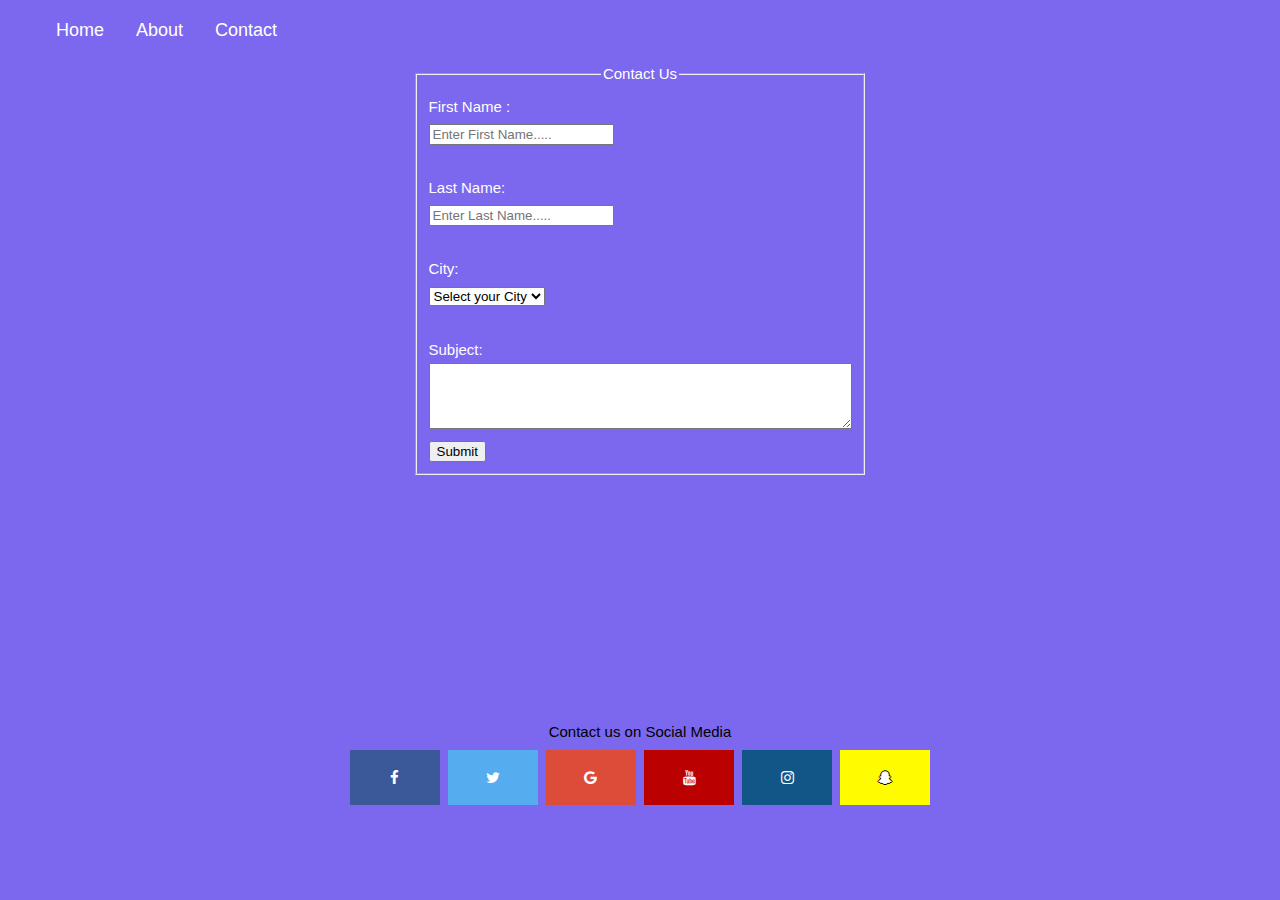
==== contact.html @ eb7d5afc "Social media" ====
<!DOCTYPE html>
<html>
<head>
  <meta charset = "utf-8" />
          
  <title>
    websterspub
  </title>
    
  <!-- add icon link -->
  <link rel = "icon" href = 
"64641314.png" 
  type = "image/x-icon">
<link rel="stylesheet" href="style.css">
<meta name="viewport" content="width=device-width, initial-scale=1">
<link class="centre" rel="stylesheet" href="https://cdnjs.cloudflare.com/ajax/libs/font-awesome/4.7.0/css/font-awesome.min.css">
</head>
<body>
<ul>
  <li><a href="home.html">Home</a></li>
  <li><a href="about.html">About</a></li>
  <li><a class="active" href="contact.html">Contact</a></li>
</ul>
<div class="form">
<html>
<body style="background-color:mediumslateblue"  >


<form
  action="https://formspree.io/f/xknkegbe"
  method="POST"
>
<fieldset>
  <legend style="text-align: center;">Contact Us</legend>
    <label for="Fname">First Name :</label><br>
    <input type="Fname" id="" name="Fname" placeholder="Enter First Name....." required><br><br>
    <label for="lname">Last Name:</label><br>
    <input type="lname" id="" name="lname" placeholder="Enter Last Name....." required><br><br>
    <label for="Country">City:</label><br>
    <select name="Country" id="Country" placeholder="Select your Country">
        <option> Select your City</option>
        <option  value="Cape Town">Cape Town</option >
        <option  value="Johannesburg">Johannesburg</option >
        <option  value="Durban">Durban</option >
        <option  value="Pretoria">Pretoria</option> 
        <option value="Soweto">Soweto</option >
        <option value="Free-state">Free-state</option >
      </select><br><br>
      
      <label for="Textarea">Subject:</label><br>
      <textarea rows="4" cols="50" name="comment" placeholder="Enter message here.."> </textarea><br>
          <input type="submit" value="Submit">
          <input type="hidden" id="custId" name="custId" value="12345"> <br>

                                
        </fieldset>  
</form><br><br><br><br><br><br><br><br><br><br>
<!-- Add font awesome icons -->
  <legend style="color: black;">Contact us on Social Media</legend>
<a href="https://www.facebook.com/" class="fa fa-facebook"></a>
<a href="https://twitter.com/?lang=en" class="fa fa-twitter"></a>
<a href="https://www.google.com/" class="fa fa-google"></a>
<a href="https://www.youtube.com/" class="fa fa-youtube"></a>
<a href="https://www.instagram.com/" class="fa fa-instagram"></a>
<a href="https://www.snapchat.com/" class="fa fa-snapchat-ghost"></a>
</div>
</body>
  
</div>
</html>
---- style.css ----
/* The <ul> tag defines an unordered (bulleted) list */
ul {
  font-family: Arial, Helvetica, sans-serif;
    /* Remove list bullets */
    list-style-type: none;
    
    /* The CSS margin properties are used to create space around elements, outside of any defined borders */
    margin: 0;
    
    /* The CSS padding properties are used to generate space around an element's content, inside of any defined borders. */
    padding: 100;
    
    font-size: large;
    /* The overflow property specifies what should happen if content overflows an element's box. */
    overflow: hidden;
    
    /*  */
    background-color: transparent;
}
/* The <li> tag is used inside ordered lists(<ol>), unordered lists (<ul>), and in menu lists (<menu>). */
li {
    /* The float property is used for positioning and formatting content e.g. let an image float left to the text in a container. */
    float: left;
}
/* The <a> tag defines a hyperlink, which is used to link from one page to another. */
li a {
    /* The display property specifies the display behavior (the type of rendering box) of an element. */
    display: block;
    
    /*  */
    color: white;

    text-size-adjust: 200px;
    
    /* The text-align property specifies the horizontal alignment of text in an element. */
    text-align: center;
    
    /* The CSS padding properties are used to generate space around an element's content, inside of any defined borders. */
    padding: 14px 16px;
    
    /* The text-decoration property specifies the decoration added to text */
    text-decoration: none;
}
/* The :hover selector is used to select elements when you mouse over them. */
li a:hover {
    /*  */
    background-color: #666;
}

li a .active {
    /*  */
    background-color: #111;
}

body, html {
    height: 100%;
    margin: 0;
    font: 400 15px/1.8 "Lato", sans-serif;
    color: white;
    background-position: center;
    background-repeat: no-repeat;
    background-size: cover;
    background-attachment: fixed;
    
  }
  
  .bgimg-1, .bgimg-2, .bgimg-3 {
    position: relative;
    opacity: 0.65;
    background-attachment: fixed;
    background-position: center;
    background-repeat: no-repeat;
    background-size: cover;
  
  }
  .bgimg-1 {
    background-image: url("Web-site-Designers.jpg");
    min-height: 100%;
  }
  
  .bgimg-2 {
    background-image: url("Web-site-Designers.jpg");
    min-height: 400px;
  }
  
  .bgimg-3 {
    background-image: url("Web-site-Designers.jpg");
    min-height: 400px;
  }
  
  .caption {
    position: absolute;
    left: 0;
    top: 50%;
    width: 100%;
    text-align: center;
    color: #000;
  }
  
  .caption span.border {
    background-color: #111;
    color: #fff;
    padding: 18px;
    font-size: 25px;
    letter-spacing: 10px;
  }
  
  h3 {
    letter-spacing: 5px;
    text-transform: uppercase;
    font: 20px "Lato", sans-serif;
    color: #111;
  }
  
  /* Turn off parallax scrolling for tablets and phones */
  @media only screen and (max-device-width: 1024px) {
    .bgimg-1, .bgimg-2, .bgimg-3 {
      background-attachment: scroll;
    }
  }
  div.form
{
    display: block;
    text-align: center;
}
form
{
    display: inline-block;
    margin-left: auto;
    margin-right: auto;
    text-align: left;
}
@import "compass/css3";



.static-img {
  display: block; 
}

iframe {
   max-width: 100%;
   width: 100%;
   height: 100%; /* had to specify height/width */
   position: absolute;
   top: 0; 
   right: 0;
   left: 0; 
   bottom: 0;   
}
.map-container {
  width: 100%;
  margin: auto;
  height: 0;
  padding-top: 38%;
  position: relative;
  display: none; /* Hide for small screens */

}

/* Medium Screens */
@media all and (min-width: 34.375em) {
  .map-container {
    display: block;
  } 
  .static-img {
    display: none; 
  }
}
.background {
    background-image: url("comrawpixel1015303.jpg");
  
    /* Add the blur effect */
    filter: blur(20px);
    -webkit-filter: blur(8px);
  
    /* Full height */
    height: 100%;
  
    /* Center and scale the image nicely */
    background-position: center;
    background-repeat: no-repeat;
    background-size: cover;

}
.bg-image {
    /* The image used */
    background-image: url("comrawpixel1015303.jpg");
  
    /* Add the blur effect */
    filter: blur(8px);
    -webkit-filter: blur(8px);
  
    /* Full height */
    height: 100%;
  
    /* Center and scale the image nicely */
    background-position: center;
    background-repeat: no-repeat;
    background-size: cover;
  }

  .fa {
    padding: 20px;
    font-size: 30px;
    width: 50px;
    text-align: center;
    text-decoration: none;
    margin: 5px 2px;
  }
  
  .fa:hover {
      opacity: 0.7;
  }
  
  .fa-facebook {
    background: #3B5998;
    color: white;
  }
  
  .fa-twitter {
    background: #55ACEE;
    color: white;
  }
  
  .fa-google {
    background: #dd4b39;
    color: white;
  }
  
  .fa-linkedin {
    background: #007bb5;
    color: white;
  }
  
  .fa-youtube {
    background: #bb0000;
    color: white;
  }
  
  .fa-instagram {
    background: #125688;
    color: white;
  }
  
  .fa-pinterest {
    background: #cb2027;
    color: white;
  }
  
  .fa-snapchat-ghost {
    background: #fffc00;
    color: white;
    text-shadow: -1px 0 black, 0 1px black, 1px 0 black, 0 -1px black;
  }
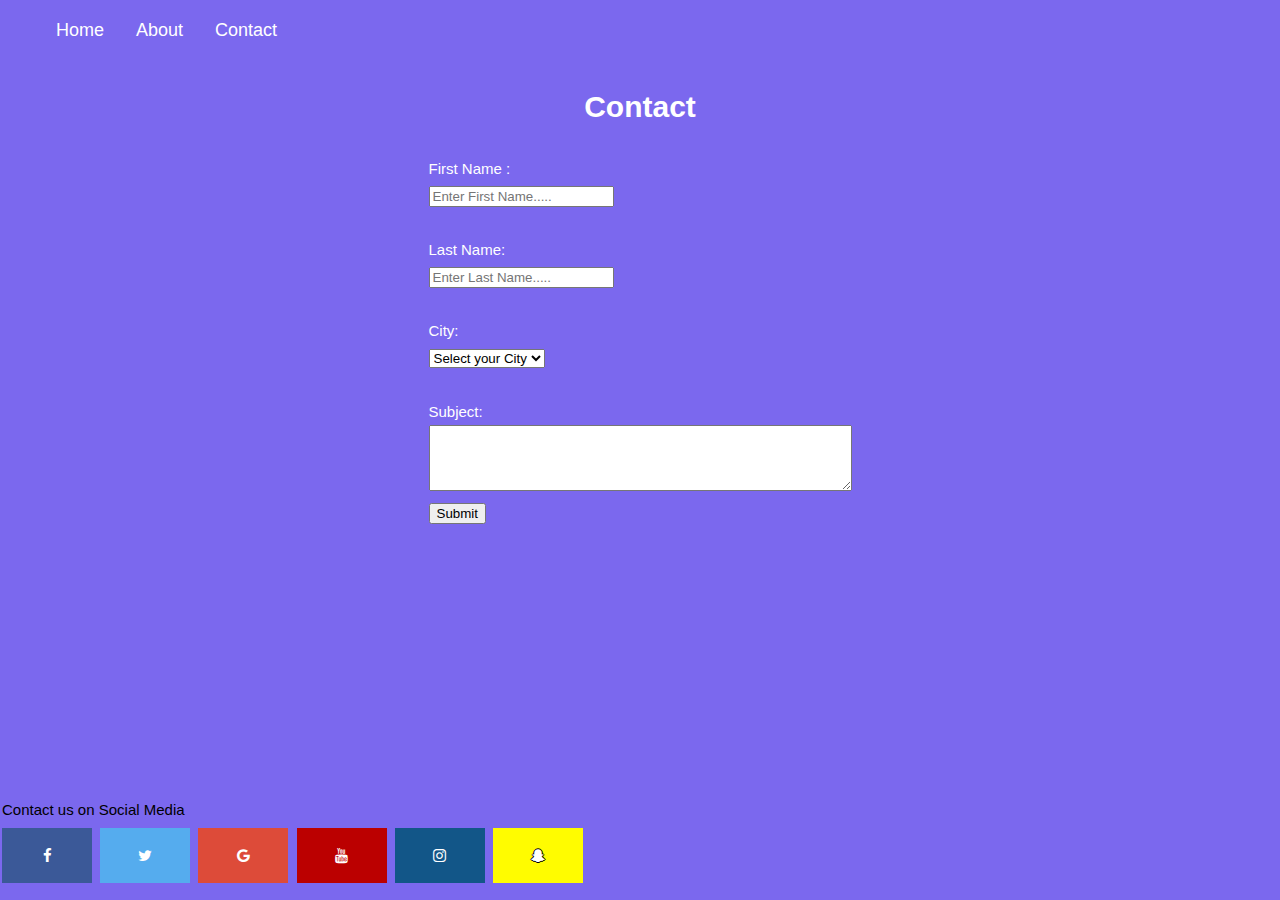
==== commit eb59b37a: "Social Media" ====
--- a/contact.html
+++ b/contact.html
@@ -13,7 +13,7 @@
   type = "image/x-icon">
 <link rel="stylesheet" href="style.css">
 <meta name="viewport" content="width=device-width, initial-scale=1">
-<link class="centre" rel="stylesheet" href="https://cdnjs.cloudflare.com/ajax/libs/font-awesome/4.7.0/css/font-awesome.min.css">
+<link rel="stylesheet" href="https://cdnjs.cloudflare.com/ajax/libs/font-awesome/4.7.0/css/font-awesome.min.css">
 </head>
 <body>
 <ul>
@@ -22,6 +22,7 @@
   <li><a class="active" href="contact.html">Contact</a></li>
 </ul>
 <div class="form">
+<h1>Contact</h1>
 <html>
 <body style="background-color:mediumslateblue"  >
 
@@ -30,8 +31,7 @@
   action="https://formspree.io/f/xknkegbe"
   method="POST"
 >
-<fieldset>
-  <legend style="text-align: center;">Contact Us</legend>
+
     <label for="Fname">First Name :</label><br>
     <input type="Fname" id="" name="Fname" placeholder="Enter First Name....." required><br><br>
     <label for="lname">Last Name:</label><br>
@@ -53,7 +53,9 @@
           <input type="hidden" id="custId" name="custId" value="12345"> <br>
 
                                 
-        </fieldset>  
+          
+</form>
+</div>
 </form><br><br><br><br><br><br><br><br><br><br>
 <!-- Add font awesome icons -->
   <legend style="color: black;">Contact us on Social Media</legend>
@@ -63,8 +65,9 @@
 <a href="https://www.youtube.com/" class="fa fa-youtube"></a>
 <a href="https://www.instagram.com/" class="fa fa-instagram"></a>
 <a href="https://www.snapchat.com/" class="fa fa-snapchat-ghost"></a>
-</div>
+
 </body>
   
+  
 </div>
-</html>+</html>
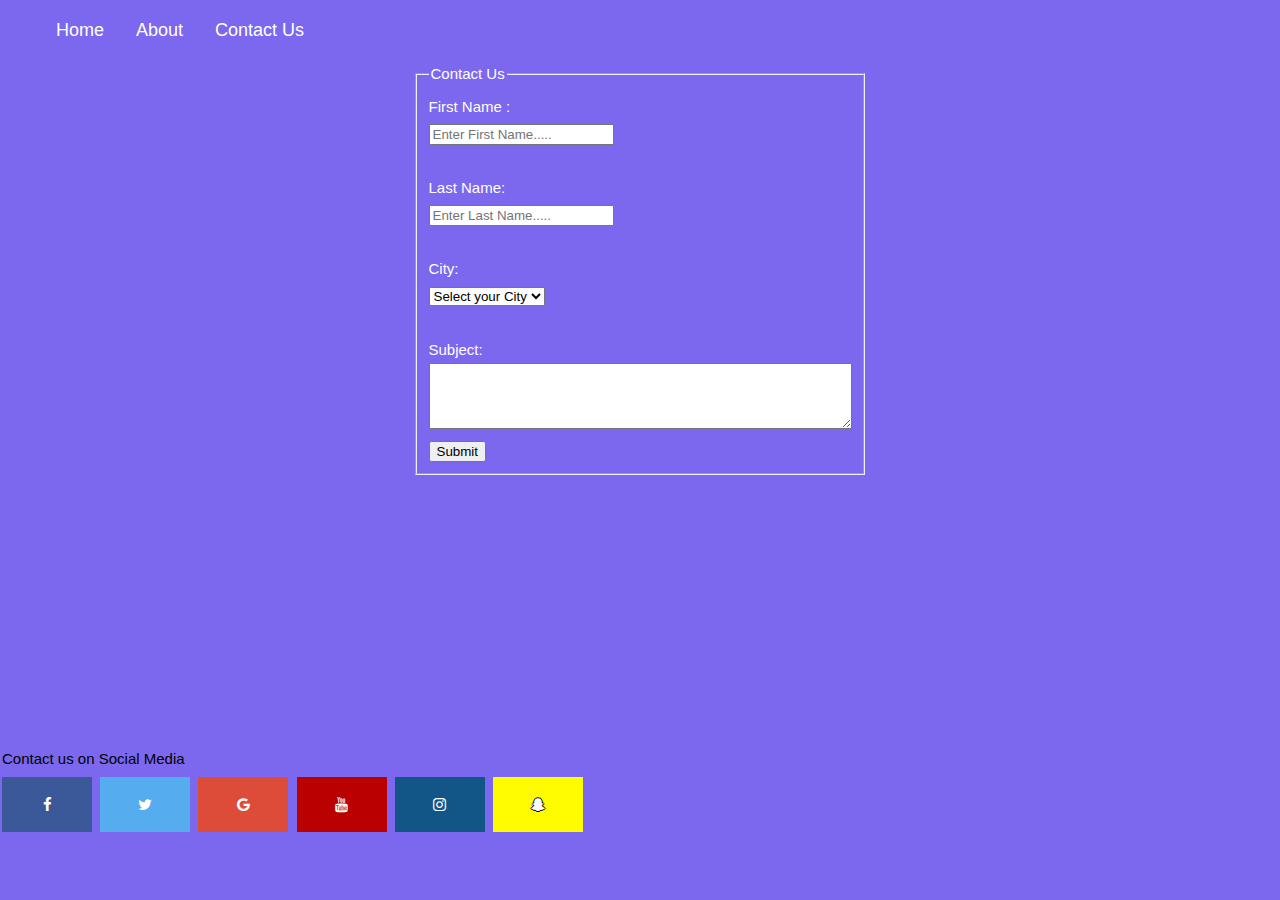
==== commit 5ec3611c: "Fieldset and Legend" ====
--- a/contact.html
+++ b/contact.html
@@ -19,10 +19,9 @@
 <ul>
   <li><a href="home.html">Home</a></li>
   <li><a href="about.html">About</a></li>
-  <li><a class="active" href="contact.html">Contact</a></li>
+  <li><a class="active" href="contact.html">Contact Us</a></li>
 </ul>
 <div class="form">
-<h1>Contact</h1>
 <html>
 <body style="background-color:mediumslateblue"  >
 
@@ -31,7 +30,8 @@
   action="https://formspree.io/f/xknkegbe"
   method="POST"
 >
-
+<fieldset>
+  <legend>Contact Us</legend>
     <label for="Fname">First Name :</label><br>
     <input type="Fname" id="" name="Fname" placeholder="Enter First Name....." required><br><br>
     <label for="lname">Last Name:</label><br>
@@ -53,7 +53,7 @@
           <input type="hidden" id="custId" name="custId" value="12345"> <br>
 
                                 
-          
+  </fieldset>        
 </form>
 </div>
 </form><br><br><br><br><br><br><br><br><br><br>
--- a/style.css
+++ b/style.css
@@ -155,7 +155,6 @@
   padding-top: 38%;
   position: relative;
   display: none; /* Hide for small screens */
-
 }
 
 /* Medium Screens */
@@ -199,8 +198,7 @@
     background-repeat: no-repeat;
     background-size: cover;
   }
-
-  .fa {
+.fa {
     padding: 20px;
     font-size: 30px;
     width: 50px;
@@ -252,4 +250,4 @@
     background: #fffc00;
     color: white;
     text-shadow: -1px 0 black, 0 1px black, 1px 0 black, 0 -1px black;
-  }+  }
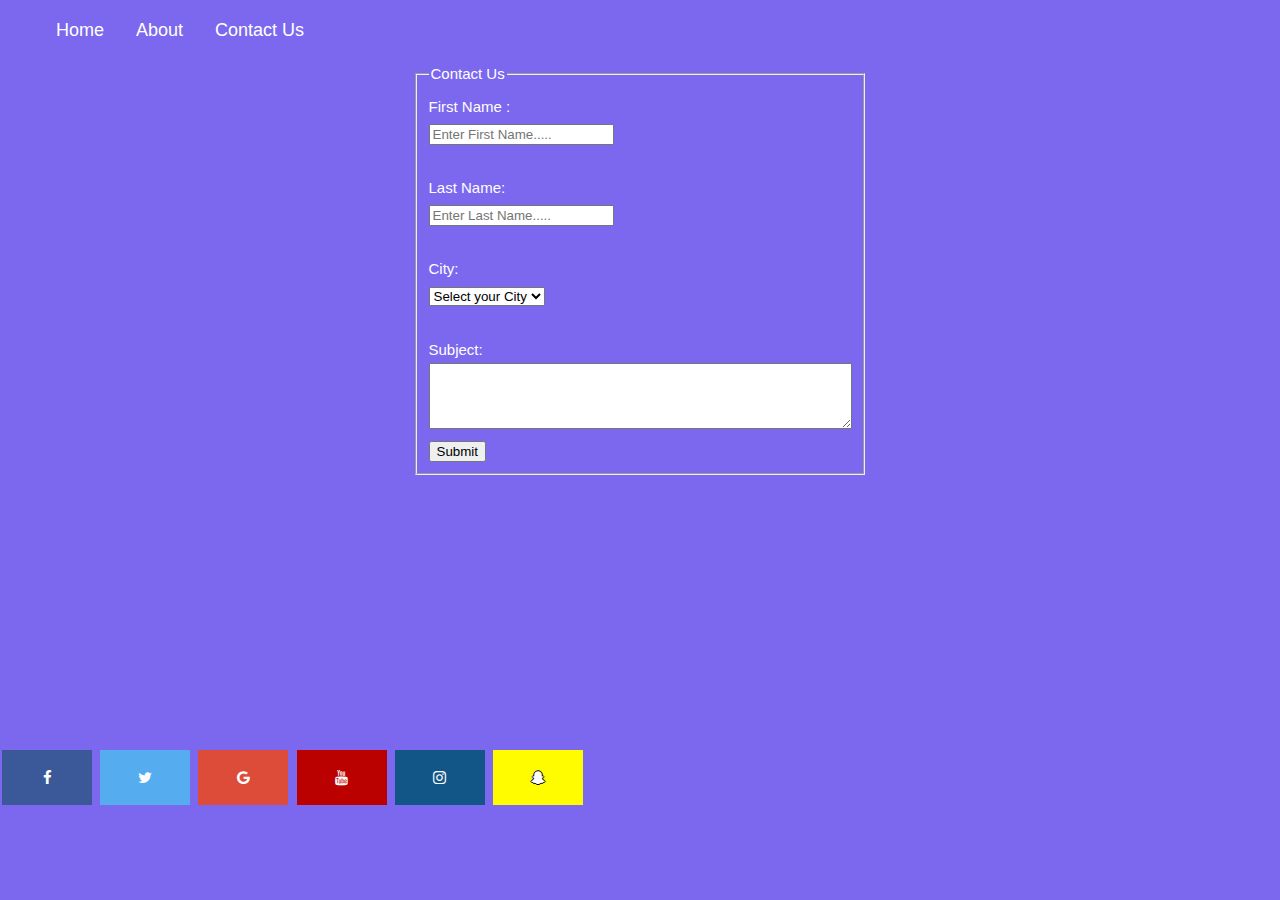
==== commit cd500040: "removing legend" ====
--- a/contact.html
+++ b/contact.html
@@ -58,7 +58,7 @@
 </div>
 </form><br><br><br><br><br><br><br><br><br><br>
 <!-- Add font awesome icons -->
-  <legend style="color: black;">Contact us on Social Media</legend>
+  
 <a href="https://www.facebook.com/" class="fa fa-facebook"></a>
 <a href="https://twitter.com/?lang=en" class="fa fa-twitter"></a>
 <a href="https://www.google.com/" class="fa fa-google"></a>
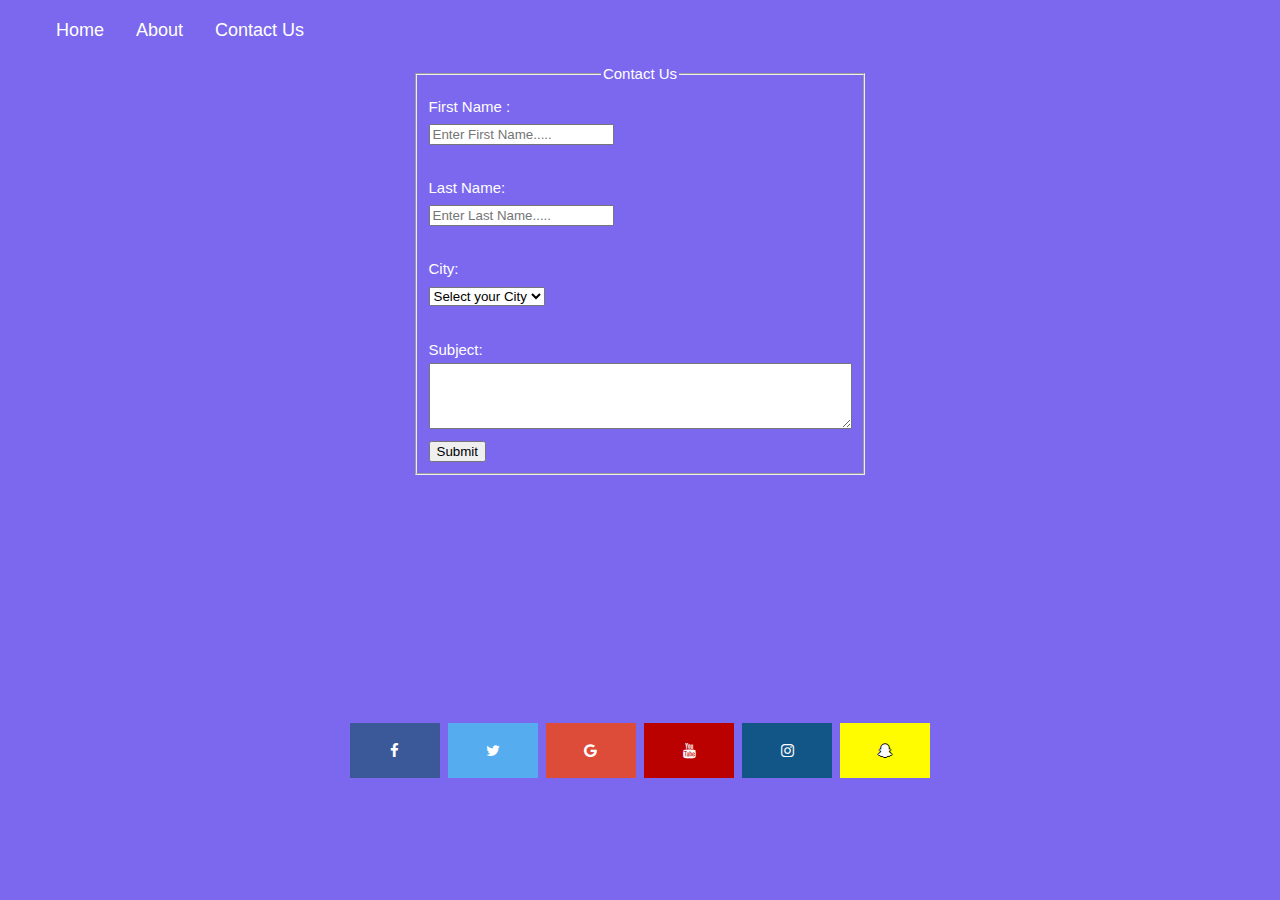
==== commit 8b2c8473: "commit" ====
--- a/contact.html
+++ b/contact.html
@@ -13,7 +13,7 @@
   type = "image/x-icon">
 <link rel="stylesheet" href="style.css">
 <meta name="viewport" content="width=device-width, initial-scale=1">
-<link rel="stylesheet" href="https://cdnjs.cloudflare.com/ajax/libs/font-awesome/4.7.0/css/font-awesome.min.css">
+<link class="centre" rel="stylesheet" href="https://cdnjs.cloudflare.com/ajax/libs/font-awesome/4.7.0/css/font-awesome.min.css">
 </head>
 <body>
 <ul>
@@ -31,7 +31,7 @@
   method="POST"
 >
 <fieldset>
-  <legend>Contact Us</legend>
+  <legend style="text-align: center;">Contact Us</legend>
     <label for="Fname">First Name :</label><br>
     <input type="Fname" id="" name="Fname" placeholder="Enter First Name....." required><br><br>
     <label for="lname">Last Name:</label><br>
@@ -53,21 +53,18 @@
           <input type="hidden" id="custId" name="custId" value="12345"> <br>
 
                                 
-  </fieldset>        
-</form>
-</div>
+        </fieldset>  
 </form><br><br><br><br><br><br><br><br><br><br>
 <!-- Add font awesome icons -->
-  
+
 <a href="https://www.facebook.com/" class="fa fa-facebook"></a>
 <a href="https://twitter.com/?lang=en" class="fa fa-twitter"></a>
 <a href="https://www.google.com/" class="fa fa-google"></a>
 <a href="https://www.youtube.com/" class="fa fa-youtube"></a>
 <a href="https://www.instagram.com/" class="fa fa-instagram"></a>
 <a href="https://www.snapchat.com/" class="fa fa-snapchat-ghost"></a>
-
+</div>
 </body>
   
-  
 </div>
-</html>
+</html>--- a/style.css
+++ b/style.css
@@ -155,6 +155,7 @@
   padding-top: 38%;
   position: relative;
   display: none; /* Hide for small screens */
+
 }
 
 /* Medium Screens */
@@ -198,13 +199,15 @@
     background-repeat: no-repeat;
     background-size: cover;
   }
-.fa {
+
+  .fa {
     padding: 20px;
     font-size: 30px;
     width: 50px;
     text-align: center;
     text-decoration: none;
     margin: 5px 2px;
+  
   }
   
   .fa:hover {
@@ -251,3 +254,16 @@
     color: white;
     text-shadow: -1px 0 black, 0 1px black, 1px 0 black, 0 -1px black;
   }
+  .parallax {
+    /* The image used */
+    background-image: url("Web-site-Designers.jpg");
+  
+    /* Set a specific height */
+    min-height: 500px; 
+  
+    /* Create the parallax scrolling effect */
+    background-attachment: fixed;
+    background-position: center;
+    background-repeat: no-repeat;
+    background-size: cover;
+  }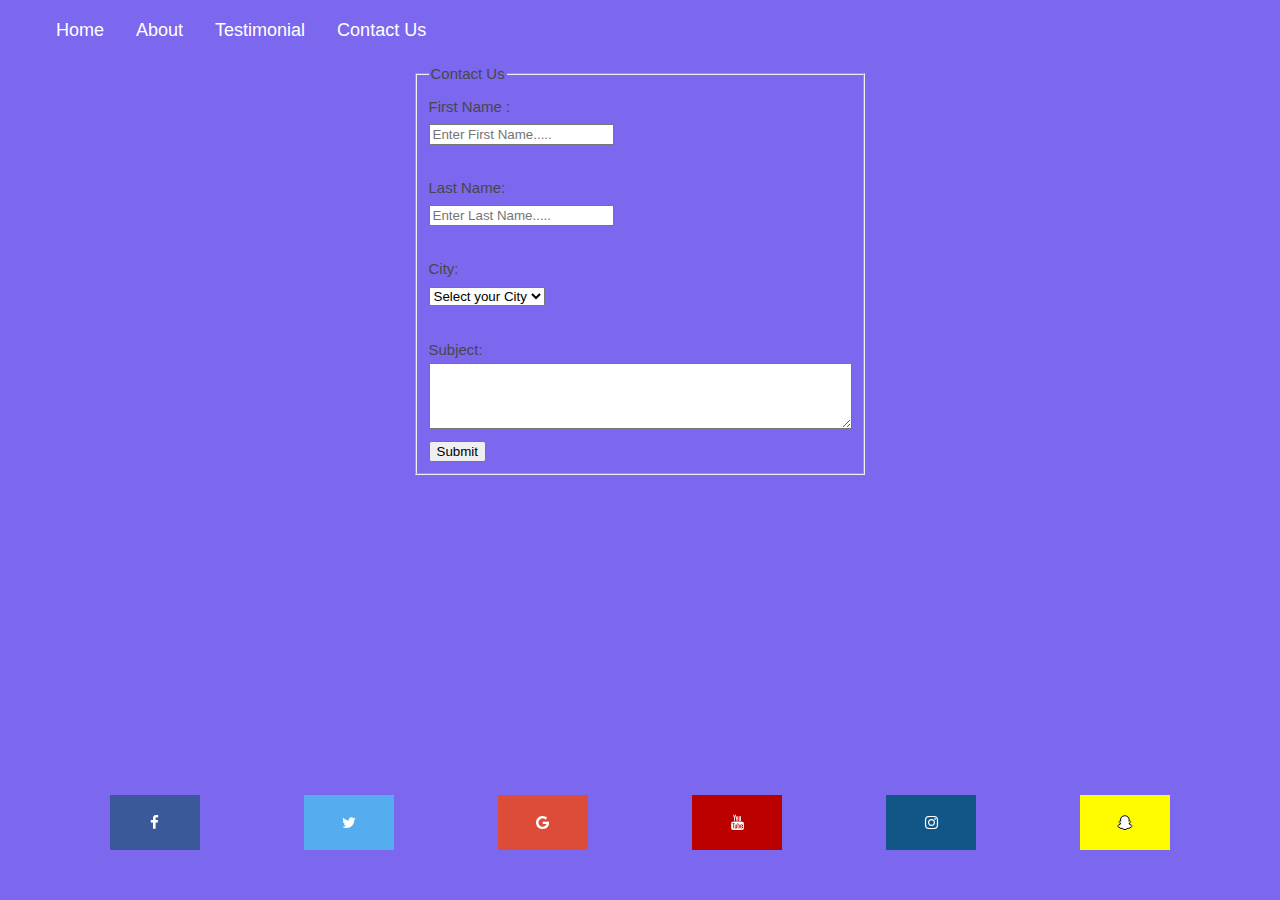
==== commit bcc81176: "Merge branch 'main' of https://github.com/Kyle2409/new-web into main" ====
--- a/contact.html
+++ b/contact.html
@@ -13,12 +13,13 @@
   type = "image/x-icon">
 <link rel="stylesheet" href="style.css">
 <meta name="viewport" content="width=device-width, initial-scale=1">
-<link class="centre" rel="stylesheet" href="https://cdnjs.cloudflare.com/ajax/libs/font-awesome/4.7.0/css/font-awesome.min.css">
+<link rel="stylesheet" href="https://cdnjs.cloudflare.com/ajax/libs/font-awesome/4.7.0/css/font-awesome.min.css">
 </head>
 <body>
 <ul>
   <li><a href="home.html">Home</a></li>
   <li><a href="about.html">About</a></li>
+  <li><a href="Testimonial.html">Testimonial</a></li>
   <li><a class="active" href="contact.html">Contact Us</a></li>
 </ul>
 <div class="form">
@@ -31,7 +32,7 @@
   method="POST"
 >
 <fieldset>
-  <legend style="text-align: center;">Contact Us</legend>
+  <legend>Contact Us</legend>
     <label for="Fname">First Name :</label><br>
     <input type="Fname" id="" name="Fname" placeholder="Enter First Name....." required><br><br>
     <label for="lname">Last Name:</label><br>
@@ -53,18 +54,23 @@
           <input type="hidden" id="custId" name="custId" value="12345"> <br>
 
                                 
-        </fieldset>  
-</form><br><br><br><br><br><br><br><br><br><br>
+  </fieldset>        
+</form>
+</div >
+</form>
 <!-- Add font awesome icons -->
 
-<a href="https://www.facebook.com/" class="fa fa-facebook"></a>
-<a href="https://twitter.com/?lang=en" class="fa fa-twitter"></a>
-<a href="https://www.google.com/" class="fa fa-google"></a>
-<a href="https://www.youtube.com/" class="fa fa-youtube"></a>
-<a href="https://www.instagram.com/" class="fa fa-instagram"></a>
-<a href="https://www.snapchat.com/" class="fa fa-snapchat-ghost"></a>
-</div>
 </body>
+<br><br><br><br><br><br><br><br><br><br>
+<div class="footer">
+  <a href="https://www.facebook.com/" class="fa fa-facebook"></a>
+  <a href="https://twitter.com/?lang=en" class="fa fa-twitter"></a>
+  <a href="https://www.google.com/" class="fa fa-google"></a>
+  <a href="https://www.youtube.com/" class="fa fa-youtube"></a>
+  <a href="https://www.instagram.com/" class="fa fa-instagram"></a>
+  <a href="https://www.snapchat.com/" class="fa fa-snapchat-ghost"></a>
+</footer>
+  </div>
   
 </div>
-</html>+</html>
--- a/style.css
+++ b/style.css
@@ -56,7 +56,7 @@
     height: 100%;
     margin: 0;
     font: 400 15px/1.8 "Lato", sans-serif;
-    color: white;
+    color: rgb(71, 71, 71);
     background-position: center;
     background-repeat: no-repeat;
     background-size: cover;
@@ -199,15 +199,14 @@
     background-repeat: no-repeat;
     background-size: cover;
   }
-
-  .fa {
+.fa {
     padding: 20px;
+    padding-left: px;
     font-size: 30px;
     width: 50px;
     text-align: center;
     text-decoration: none;
-    margin: 5px 2px;
-  
+    margin: 50px;
   }
   
   .fa:hover {
@@ -215,6 +214,7 @@
   }
   
   .fa-facebook {
+    
     background: #3B5998;
     color: white;
   }
@@ -254,16 +254,81 @@
     color: white;
     text-shadow: -1px 0 black, 0 1px black, 1px 0 black, 0 -1px black;
   }
-  .parallax {
-    /* The image used */
-    background-image: url("Web-site-Designers.jpg");
-  
-    /* Set a specific height */
-    min-height: 500px; 
-  
-    /* Create the parallax scrolling effect */
-    background-attachment: fixed;
-    background-position: center;
-    background-repeat: no-repeat;
-    background-size: cover;
-  }+  .footer {
+    position: fixed;
+    left: 0;
+    bottom: 0;
+    width: 100%;
+    background-color: transparent
+    color: white;
+    text-align: center;
+  }
+  .flip-card {
+    padding-top: 30px;
+  background-color: transparent;
+  width: 300px;
+  height: 300px;
+  perspective: 1000px;
+}
+
+.flip-card-inner {
+  position: relative;
+  width: 100%;
+  height: 100%;
+  text-align: center;
+  transition: transform 0.6s;
+  transform-style: preserve-3d;
+  box-shadow: 0 0px 20px 0 rgba(255, 251, 0, 0.993);
+}
+
+.flip-card:hover .flip-card-inner {
+  transform: rotateY(180deg);
+}
+
+.flip-card-front, .flip-card-back {
+  position: absolute;
+  width: 100%;
+  height: 100%;
+  -webkit-backface-visibility: hidden;
+  backface-visibility: hidden;
+}
+
+.flip-card-front {
+  background-color: White;
+  color: black;
+}
+
+.flip-card-back {
+  background-color: #3729b9;
+  color: white;
+  transform: rotateY(180deg);
+}
+.flex-container{
+  display: flex;
+  justify-content: space-evenly;
+}
+.flex-containers{
+  display: flex;
+  justify-content: space-evenly;
+}
+
+.backg {
+  font-family: arial;
+  background: #020101;
+  background: linear-gradient(-45deg,#EE7752,#E73C7E,#23A6D5,#23D5AB);
+  background-size: 400% 400%;
+  animation: Gradient 15s ease infinite;
+background-repeat: no-repeat;
+}
+@-webkit-keyframes Gradient{
+0%{
+  background-position: 0% 50%
+}
+50%{
+  background-position: 100% 50%}
+  100%{
+    background-position: 0% 50%;
+  }
+}
+
+
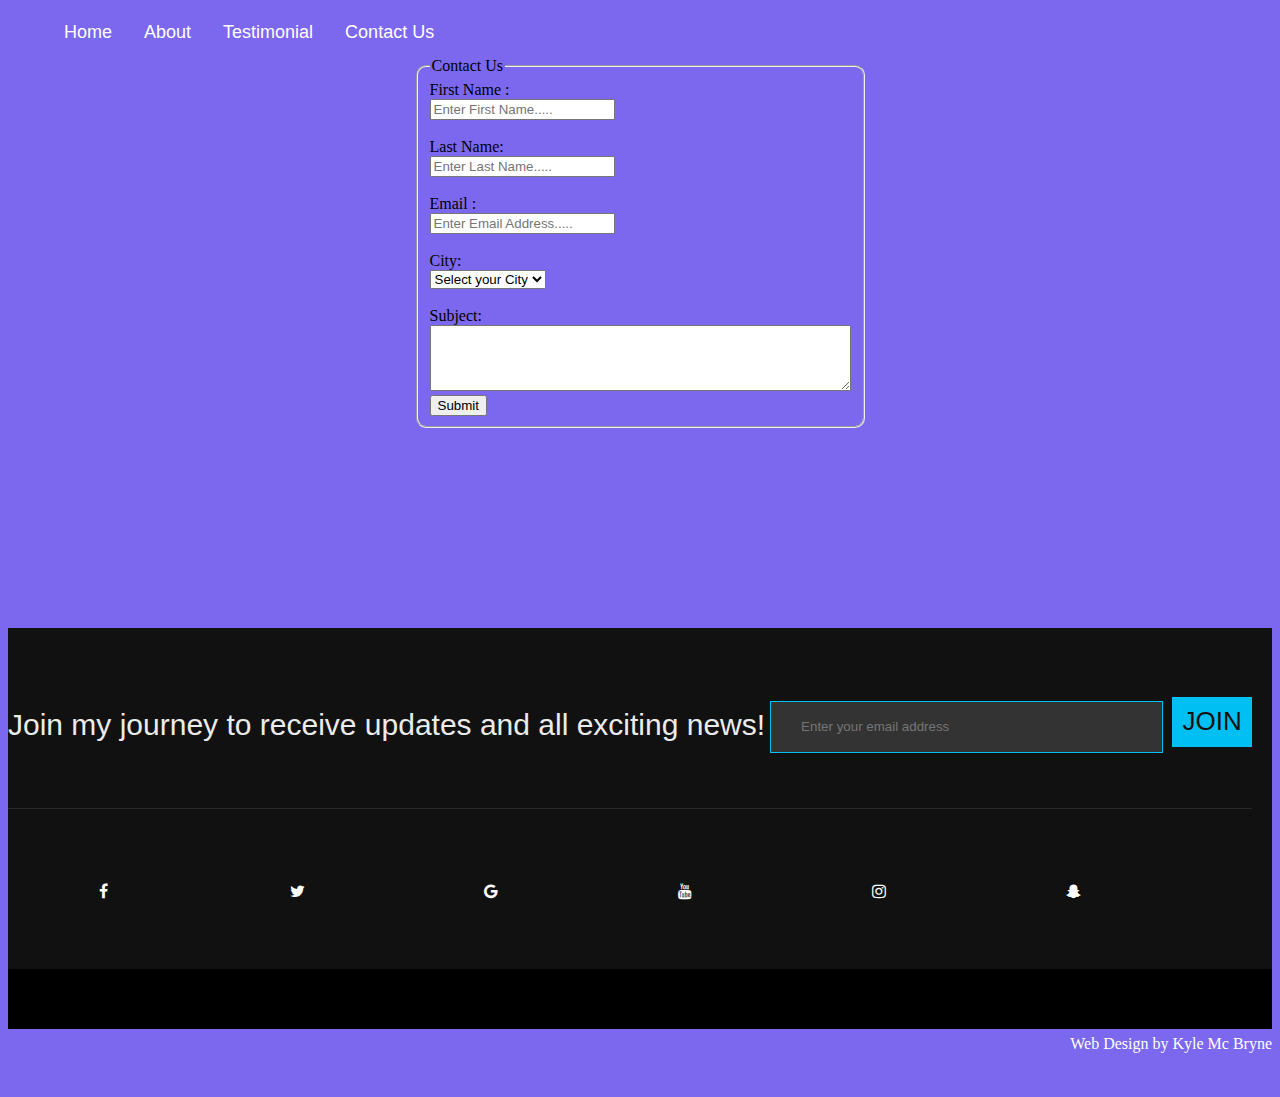
==== commit 8c3fc292: "Tuesday" ====
--- a/contact.html
+++ b/contact.html
@@ -11,7 +11,7 @@
   <link rel = "icon" href = 
 "64641314.png" 
   type = "image/x-icon">
-<link rel="stylesheet" href="style.css">
+<link rel="stylesheet" href="contact.css">
 <meta name="viewport" content="width=device-width, initial-scale=1">
 <link rel="stylesheet" href="https://cdnjs.cloudflare.com/ajax/libs/font-awesome/4.7.0/css/font-awesome.min.css">
 </head>
@@ -31,12 +31,14 @@
   action="https://formspree.io/f/xknkegbe"
   method="POST"
 >
-<fieldset>
+<fieldset  style="border-radius: 10px;" >
   <legend>Contact Us</legend>
     <label for="Fname">First Name :</label><br>
     <input type="Fname" id="" name="Fname" placeholder="Enter First Name....." required><br><br>
     <label for="lname">Last Name:</label><br>
     <input type="lname" id="" name="lname" placeholder="Enter Last Name....." required><br><br>
+    <label for="lname">Email <Address></Address>:</label><br>
+    <input type="Email" id="" name="Email" placeholder="Enter Email Address....." required><br><br>
     <label for="Country">City:</label><br>
     <select name="Country" id="Country" placeholder="Select your Country">
         <option> Select your City</option>
@@ -62,13 +64,42 @@
 
 </body>
 <br><br><br><br><br><br><br><br><br><br>
-<div class="footer">
-  <a href="https://www.facebook.com/" class="fa fa-facebook"></a>
-  <a href="https://twitter.com/?lang=en" class="fa fa-twitter"></a>
-  <a href="https://www.google.com/" class="fa fa-google"></a>
-  <a href="https://www.youtube.com/" class="fa fa-youtube"></a>
-  <a href="https://www.instagram.com/" class="fa fa-instagram"></a>
-  <a href="https://www.snapchat.com/" class="fa fa-snapchat-ghost"></a>
+<footer class="ct-footer">
+  <div class="container">
+      <form name="contentForm" enctype="multipart/form-data" method="post" action="">
+          <div class="ct-footer-pre text-center-lg">
+              <div class="inner">
+                  <span>Join my journey to receive updates and all exciting news!</span>
+              </div>
+              <div class="inner">
+                  <div class="form-group">
+                      <input name="formfields[nl_email]" id="nl_email" class="validate[required]" placeholder="Enter your email address" type="text" value=""> <label for="nl_email" class="sr-only">Email Address</label> <button type="submit" class="btn btn-motive">Join</button>
+                  </div>
+              </div>
+          </div>
+      </form>
+     
+              <div class="Socials">
+                <a href="https://www.facebook.com/" class="fa fa-facebook"></a>
+                <a href="https://twitter.com/?lang=en" class="fa fa-twitter"></a>
+                <a href="https://www.google.com/" class="fa fa-google"></a>
+                <a href="https://www.youtube.com/" class="fa fa-youtube"></a>
+                <a href="https://www.instagram.com/" class="fa fa-instagram"></a>
+                <a href="https://www.snapchat.com/" class="fa fa-snapchat-ghost"></a>
+              </div>
+          </div>
+      </div>
+  </div>
+  <div class="ct-footer-post">
+      <div class="container">
+          
+          <div class="inner-right">
+              <p>
+                  <a class="ct-u-motive-color" href="" target="_blank">Web Design</a> by Kyle Mc Bryne
+              </p>
+          </div>
+      </div>
+  </div>
 </footer>
   </div>
   
--- a/contact.css
+++ b/contact.css
@@ -0,0 +1,653 @@
+html,
+body,
+img,
+figure {
+    max-width: 100%
+}
+
+html,
+body {
+    overflow-x: hidden;
+    color: #000;
+    -ms-overflow-style: scrollbar;
+    -webkit-font-smoothing: antialiased
+}
+
+a,
+a:hover,
+a:focus,
+a:active {
+    text-decoration: none;
+    color: inherit
+}
+
+a {
+    -webkit-transition: all .25s ease-in-out;
+    transition: all .25s ease-in-out
+}
+
+.ct-u-paddingTop10 {
+    padding-top: 10px !important
+}
+
+.ct-footer {
+    background-color: #111;
+    padding-top: 70px;
+    margin-top: 20px;
+    position: relative;
+}
+
+.ct-footer-pre {
+    width: 100%;
+    padding-bottom: 55px;
+    border-bottom: 1px solid #555;
+    border-bottom: 1px solid rgba(255, 255, 255, 0.1);
+}
+
+@media (min-width:1200px) {
+    .ct-footer-pre {
+        display: table
+    }
+    .ct-footer-pre > .inner {
+        display: table-cell;
+        vertical-align: middle
+    }
+}
+
+@media (max-width:1199px) {
+    .ct-footer-pre .form-group {
+        padding-top: 15px
+    }
+}
+
+.ct-footer-pre span {
+    font-family: 'Open Sans Condensed', sans-serif;
+    color: #ebebeb;
+    font-size: 30px
+}
+
+.ct-footer-pre .form-group {
+    position: relative;
+    margin: 0;
+}
+
+.ct-footer-pre .form-group:before,
+.ct-footer-pre .form-group:after {
+    content: '';
+    display: table
+}
+
+.ct-footer-pre .form-group:after {
+    clear: both
+}
+
+.ct-footer-pre .form-group input {
+    border: 1px solid #00bff3;
+    background-color: #333;
+    color: #fff;
+    height: 50px;
+    padding: 0 30px;
+    margin: 0 5px;
+    border-radius: 0 !important;
+}
+
+@media (min-width:480px) {
+    .ct-footer-pre .form-group input {
+        width: 331px
+    }
+}
+
+.ct-footer-pre .form-group button {
+    height: 50px;
+    position: relative;
+    width: 80px;
+    padding: 0
+}
+
+@media (min-width:480px) {
+    .ct-footer-pre .form-group button {
+        top: -1px
+    }
+}
+
+@media (max-width:479px) {
+    .ct-footer-pre .form-group input {
+        float: left;
+        width: 70%;
+        margin: 0
+    }
+    .ct-footer-pre .form-group button {
+        float: left;
+        width: 30%
+    }
+}
+
+.ct-footer-list {
+    padding: 50px 0;
+    list-style: none;
+    padding-left: 0;
+    display: table;
+    width: 100%;
+    border-bottom: 1px solid #555;
+    border-bottom: 1px solid rgba(255, 255, 255, 0.1);
+}
+
+@media (max-width:479px) {
+    .ct-footer-list {
+        padding: 20px 0
+    }
+}
+
+@media (min-width:1200px) {
+    .ct-footer-list > li {
+        width: 20%;
+        display: table-cell;
+        vertical-align: top
+    }
+    .ct-footer-list > li:last-child {
+        width: 7%
+    }
+}
+.Socials{
+    align-content: center;
+}
+@media (min-width:768px) and (max-width:1199px) {
+    .ct-footer-list > li {
+        width: 33.3333%
+    }
+}
+
+@media (min-width:480px) and (max-width:767px) {
+    .ct-footer-list > li {
+        width: 50%
+    }
+}
+
+@media (max-width:479px) {
+    .ct-footer-list > li {
+        width: 100%;
+        text-align: center
+    }
+}
+
+@media (max-width:1199px) {
+    .ct-footer-list > li {
+        display: inline-block;
+        float: left
+    }
+}
+
+.ct-footer-list > li .ct-footer-list-header {
+    font-family: 'Open Sans Condensed', sans-serif;
+    color: #00bff3;
+    font-size: 30px
+}
+
+.ct-footer-list > li ul {
+    list-style: none;
+    padding-left: 0;
+}
+
+.ct-footer-list > li ul li a {
+    color: #fff;
+}
+
+.ct-footer-list > li ul li a:hover {
+    text-decoration: underline
+}
+
+.ct-footer-post {
+    background: #000;
+    padding: 30px 0;
+}
+
+.ct-footer-post .inner-left,
+.ct-footer-post .inner-right {
+    padding: 20px 0
+}
+
+.ct-footer-post ul {
+    list-style: none;
+    padding-left: 0;
+    margin: 0 -20px;
+}
+
+.ct-footer-post ul li {
+    display: inline-block;
+    margin: 0 20px
+}
+
+.ct-footer-post a {
+    color: #fff;
+}
+
+.ct-footer-post a:hover {
+    text-decoration: underline
+}
+
+.ct-footer-post p {
+    color: #fff;
+}
+
+@media (min-width:768px) {
+    .ct-footer-post p {
+        display: inline-block
+    }
+    .ct-footer-post p + p {
+        padding-left: 50px
+    }
+}
+
+@media (min-width:992px) {
+    .ct-footer-post .inner-left {
+        float: left
+    }
+    .ct-footer-post .inner-right {
+        float: right
+    }
+}
+
+@media (max-width:991px) {
+    .ct-footer-post {
+        text-align: center
+    }
+}
+
+.ct-footer-meta {
+    padding-top: 30px;
+}
+
+.ct-footer-meta .ct-socials {
+    padding: 20px 0;
+}
+
+.ct-footer-meta .ct-socials li {
+    padding: 0 3px
+}
+
+.ct-footer--with-button {
+    padding-top: 150px
+}
+
+address {
+    color: #fff;
+    display: inline-block;
+}
+
+address span {
+    font-weight: 600
+}
+
+address a {
+    color: #fff;
+}
+
+address a:hover {
+    text-decoration: underline
+}
+
+@media (max-width:767px) {
+    address {
+        padding-top: 30px
+    }
+}
+
+.btn {
+    font-family: 'Open Sans Condensed', sans-serif;
+    border-radius: 0;
+    border: none;
+    text-transform: uppercase;
+    color: #111;
+    font-size: 26px;
+    padding: 12px 30px;
+}
+
+.btn.btn-motive {
+    background-color: #00bff3;
+    -webkit-transition: all .25s ease;
+    transition: all .25s ease;
+}
+
+.btn.btn-motive:hover {
+    background-color: #00bff3;
+}
+
+.btn.btn-motive:hover:active {
+    background-color: #00bff3
+}
+
+.btn.btn-violet {
+    color: #fff;
+    background-color: #4f4f99;
+    -webkit-transition: all .25s ease;
+    transition: all .25s ease;
+}
+
+.btn.btn-violet:hover {
+    background-color: #37376b;
+}
+
+.btn.btn-violet:hover:active {
+    background-color: #2f2f5b
+}
+
+.btn.btn-green {
+    color: #fff;
+    background-color: #43670f;
+    -webkit-transition: all .25s ease;
+    transition: all .25s ease;
+}
+
+.btn.btn-green:hover {
+    background-color: #36520c;
+}
+
+.btn.btn-green:hover:active {
+    background-color: #314a0b
+}
+
+.btn.btn-red {
+    color: #fff;
+    background-color: #da2229;
+    -webkit-transition: all .25s ease;
+    transition: all .25s ease;
+}
+
+.btn.btn-red:hover {
+    background-color: #ae1b21;
+}
+
+.btn.btn-red:hover:active {
+    background-color: #9d181e
+}
+
+.btn.btn-white {
+    background-color: #fff;
+    -webkit-transition: all .25s ease;
+    transition: all .25s ease;
+}
+
+.btn.btn-white:hover {
+    background-color: #d9d9d9;
+}
+
+.btn.btn-white:hover:active {
+    background-color: #c9c9c9
+}
+
+.btn.btn-large {
+    padding: 20px 50px;
+    font-size: 30px;
+    white-space: normal;
+}
+
+@media (max-width:479px) {
+    .btn.btn-large {
+        padding: 20px 10px;
+        line-height: .9;
+        font-size: 26px;
+        letter-spacing: -.2px
+    }
+}
+.ct-mediaSection {
+    background-attachment: fixed
+}
+
+.ct-section_header--type1 {
+    font-family: 'Open Sans Condensed', sans-serif;
+    color: #000;
+    font-size: 115px;
+    text-transform: uppercase;
+}
+
+@media (max-width:479px) {
+    .ct-section_header--type1 {
+        font-size: 60px;
+        line-height: .8
+    }
+}
+
+.ct-section_header--type2 small {
+    font-family: 'coquette', fantasy;
+    font-size: 58px;
+    line-height: .7;
+    display: block;
+    font-weight: 700;
+    position: relative;
+    left: -12px
+}
+
+.ct-section_header--type2 span {
+    font-family: 'Bebas Neue';
+    font-size: 115px;
+    line-height: .8
+}
+
+.ct-section_header--type2 img {
+    display: inline-block;
+    float: left;
+    position: relative;
+    top: 15px;
+    padding-right: 3px
+}
+
+.ct-section_header--type3 {
+    text-align: center;
+}
+
+.ct-section_header--type3 small {
+    font-family: 'coquette', fantasy;
+    font-size: 50px;
+    padding: 15px 0;
+    font-weight: 700;
+    color: #fff;
+    background-image: url("/core/fileparse.php/16/urlt/../images/ribbon.png");
+    background-size: contain;
+    background-repeat: no-repeat;
+    background-position: center;
+    display: block
+}
+
+.ct-section_header--type3 span {
+    font-family: 'Bebas Neue';
+    font-size: 150px;
+    font-weight: 400;
+    text-transform: uppercase;
+    line-height: .85
+}
+
+@media (max-width:479px) {
+    .ct-section_header--type3 small {
+        font-size: 25px
+    }
+    .ct-section_header--type3 span {
+        font-size: 90px
+    }
+}
+
+.ct-section_header--type4 {
+    text-align: center;
+}
+
+.ct-section_header--type4:before,
+.ct-section_header--type4:after {
+    content: '';
+    display: table
+}
+
+.ct-section_header--type4:after {
+    clear: both
+}
+
+.ct-section_header--type4 small {
+    font-family: 'coquette', fantasy;
+    font-size: 50px;
+    color: inherit;
+    font-weight: 700;
+    display: block
+}
+
+.ct-section_header--type4 span {
+    font-family: 'nimbus-sans-condensed', sans-serif;
+    font-weight: 400;
+    font-weight: bold;
+    font-size: 150px;
+    text-transform: uppercase;
+    display: block;
+    line-height: .7
+}
+
+@media (max-width:479px) {
+    .ct-section_header--type4 small {
+        font-size: 40px
+    }
+    .ct-section_header--type4 span {
+        font-size: 80px
+    }
+}
+
+.ct-section_header + p {
+    font-size: 30px;
+    font-weight: 700;
+    letter-spacing: -1.5px;
+    text-align: center;
+}
+
+@media (max-width:479px) {
+    .ct-section_header + p {
+        font-size: 22px
+    }
+}
+
+.ct-section_header--type4 + p {
+    font-family: 'nimbus-sans-condensed', sans-serif;
+    font-weight: 400;
+    font-size: 40px;
+    font-weight: 700;
+    line-height: 1;
+}
+
+@media (max-width:479px) {
+    .ct-section_header--type4 + p {
+        font-size: 28px
+    }
+}
+div.form
+{
+    display: block;
+    text-align: center;
+}
+form
+{
+    display: inline-block;
+    margin-left: auto;
+    margin-right: auto;
+    text-align: left;
+}
+ul {
+    font-family: Arial, Helvetica, sans-serif;
+      /* Remove list bullets */
+      list-style-type: none;
+      
+      /* The CSS margin properties are used to create space around elements, outside of any defined borders */
+      margin: 0;
+      
+      /* The CSS padding properties are used to generate space around an element's content, inside of any defined borders. */
+      padding: 100;
+      
+      font-size: large;
+      /* The overflow property specifies what should happen if content overflows an element's box. */
+      overflow: hidden;
+      
+      /*  */
+      background-color: transparent;
+  }
+  /* The <li> tag is used inside ordered lists(<ol>), unordered lists (<ul>), and in menu lists (<menu>). */
+  li {
+      /* The float property is used for positioning and formatting content e.g. let an image float left to the text in a container. */
+      float: left;
+  }
+  /* The <a> tag defines a hyperlink, which is used to link from one page to another. */
+  li a {
+      /* The display property specifies the display behavior (the type of rendering box) of an element. */
+      display: block;
+      
+      /*  */
+      color: white;
+  
+      text-size-adjust: 200px;
+      
+      /* The text-align property specifies the horizontal alignment of text in an element. */
+      text-align: center;
+      
+      /* The CSS padding properties are used to generate space around an element's content, inside of any defined borders. */
+      padding: 14px 16px;
+      
+      /* The text-decoration property specifies the decoration added to text */
+      text-decoration: none;
+  }
+  /* The :hover selector is used to select elements when you mouse over them. */
+  li a:hover {
+      /*  */
+      background-color: #666;
+  }
+  
+  li a .active {
+      /*  */
+      background-color: #111;
+  }
+  .fa {
+    padding: 20px;
+    
+    font-size: 300px;
+    width: 50px;
+    text-align: center;
+    text-decoration: #314a0b;
+    margin: 50px;
+  }
+  
+  .fa:hover {
+      opacity: 0.7;
+  }
+  
+  .fa-facebook {
+    
+    background: #111;
+    color: white;
+  }
+  
+  .fa-twitter {
+    background: #111;
+    color: white;
+  }
+  
+  .fa-google {
+    background: #111;
+    color: white;
+  }
+  
+  .fa-linkedin {
+    background: #111;
+    color: white;
+  }
+  
+  .fa-youtube {
+    background: #111;
+    color: white;
+  }
+  
+  .fa-instagram {
+    background: #111;
+    color: white;
+  }
+  
+  .fa-pinterest {
+    background: #111;
+    color: white;
+  }
+  
+  .fa-snapchat-ghost {
+    background: #111;
+    color: white;
+    text-shadow: -1px 0 black, 0 1px black, 1px 0 black, 0 -1px black;
+  }